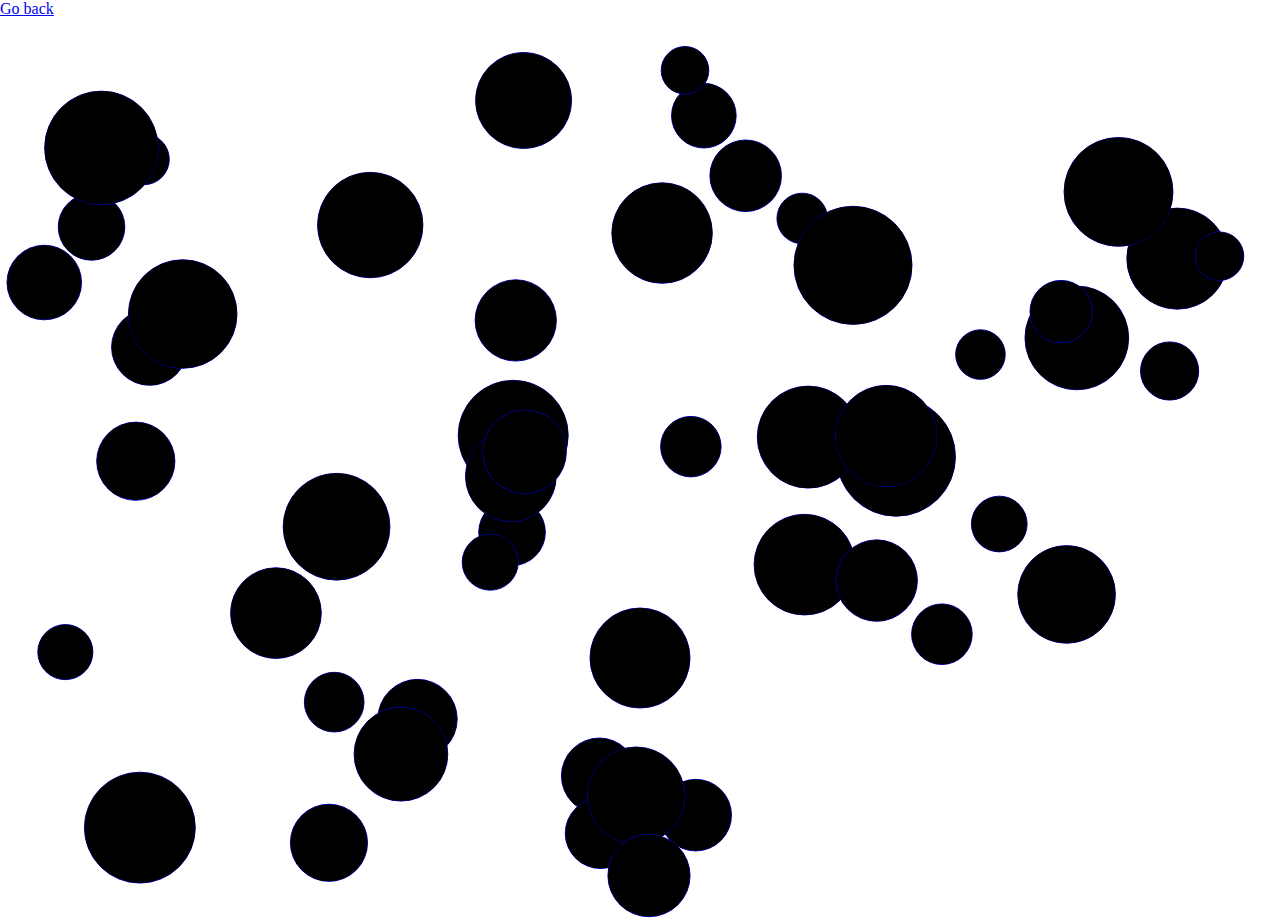
==== animation/animation1.html @ 2b884b99 "Creating portfolio page and adding 3 mini projects" ====
<!DOCTYPE html>
<html lang="en">

<head>
    <meta charset="utf-8">
    <title>Canvas Example</title>
    <!-- <script src="sample.js" type="text/javascript"></script> -->
    <script src="animation.js" type="text/javascript"></script>
    <!-- <script src="animation2.js" type="text/javascript"></script> -->
</head>

<body>
    <header>
        <a href="/index.html">Go back</a>
    </header>

    <div id="gameArea">
        <canvas id="mycanvas" width="800" height="600"></canvas>
    </div>
    <style type="text/css">
        canvas {
            background: rgb(255, 255, 255);
        }

        body {
            margin: 0;
        }
    </style>
</body>

</html>
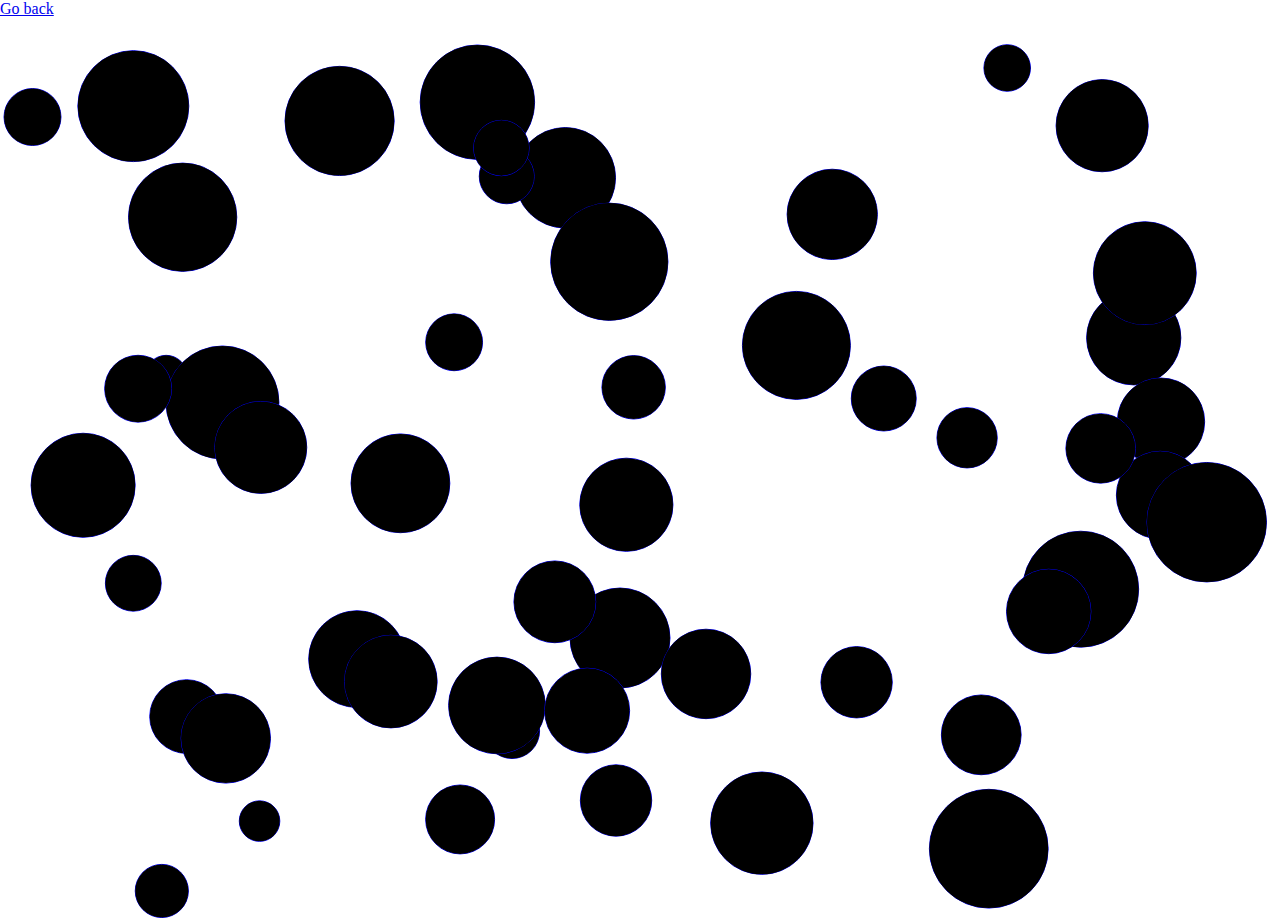
==== commit 253f127e: "update go back button" ====
--- a/animation/animation1.html
+++ b/animation/animation1.html
@@ -11,7 +11,7 @@
 
 <body>
     <header>
-        <a href="/index.html">Go back</a>
+        <a href="../index.html">Go back</a>
     </header>
 
     <div id="gameArea">
